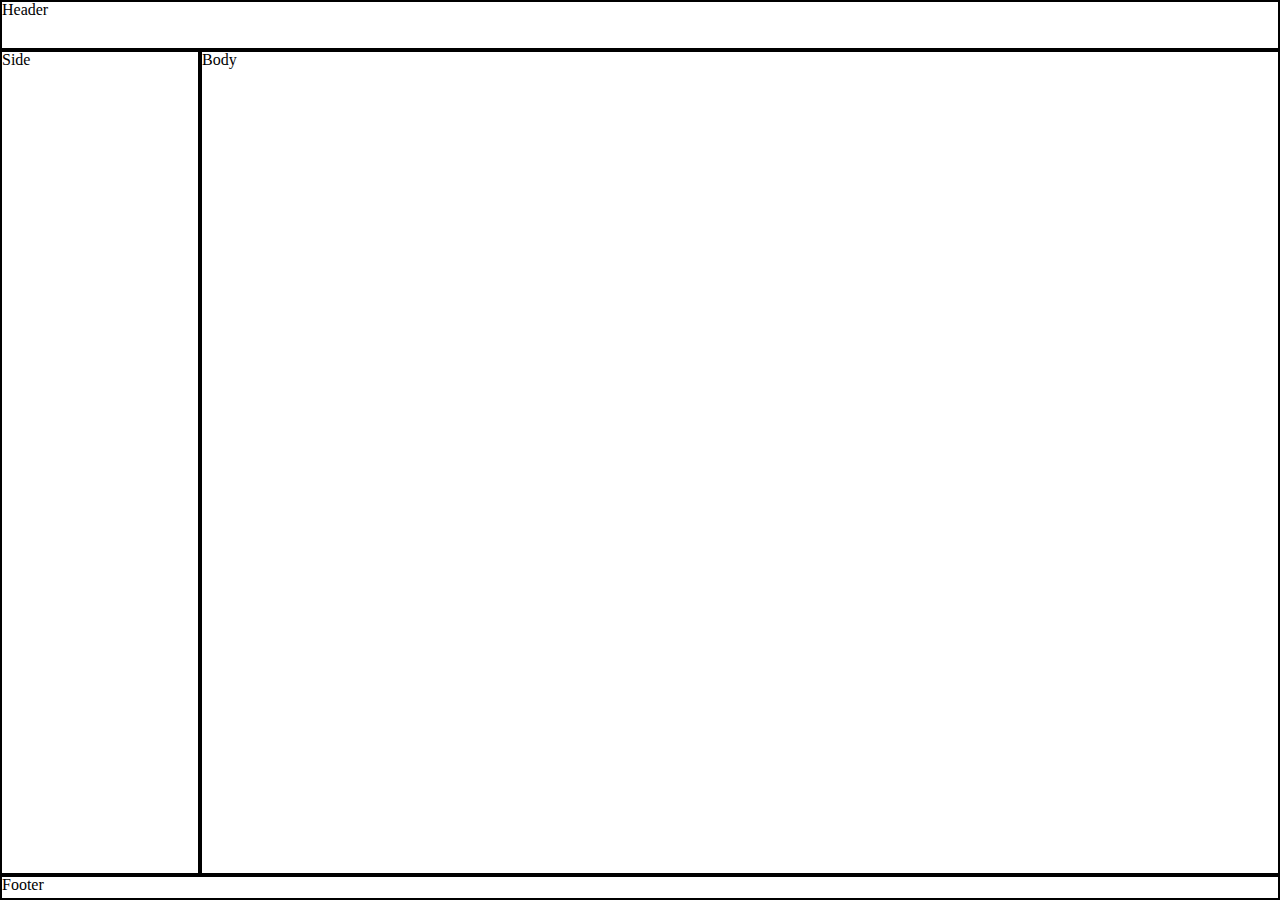
==== index.html @ 1c12b4a6 "Add layout" ====
<!DOCTYPE html>

<html lang="en">

<head>
    <meta charset="utf-8">

    <title>Employee Portal</title>
    <meta name="description" content="Employee Portal">
    <meta name="author" content="EdwardHeath">

    <link rel="stylesheet" href="style.css">
    <link rel="stylesheet" href="reset.css">

</head>

<body>
    <div class='container'>
        <div class='header'>Header</div>
        <div class='sidebar'>Side</div>
        <div class='body'>Body</div>
        <div class='footer'>Footer</div>
    </div>

    <script src="script.js"></script>
</body>

</html>
---- style.css ----
.container {
    height: 100vh;
    display: grid;
    grid-template-columns: 200px 1fr;
    grid-template-rows: 50px 1fr 25px;
    grid-template-areas:
        "header header"
        "sidebar body"
        "footer footer"
}

.container > div {
    border: 2px solid black;
}

.header {
    grid-area: header;
}

.sidebar {
    grid-area: sidebar;
}

.body {
    grid-area: body;
}

.footer {
    grid-area: footer;
}
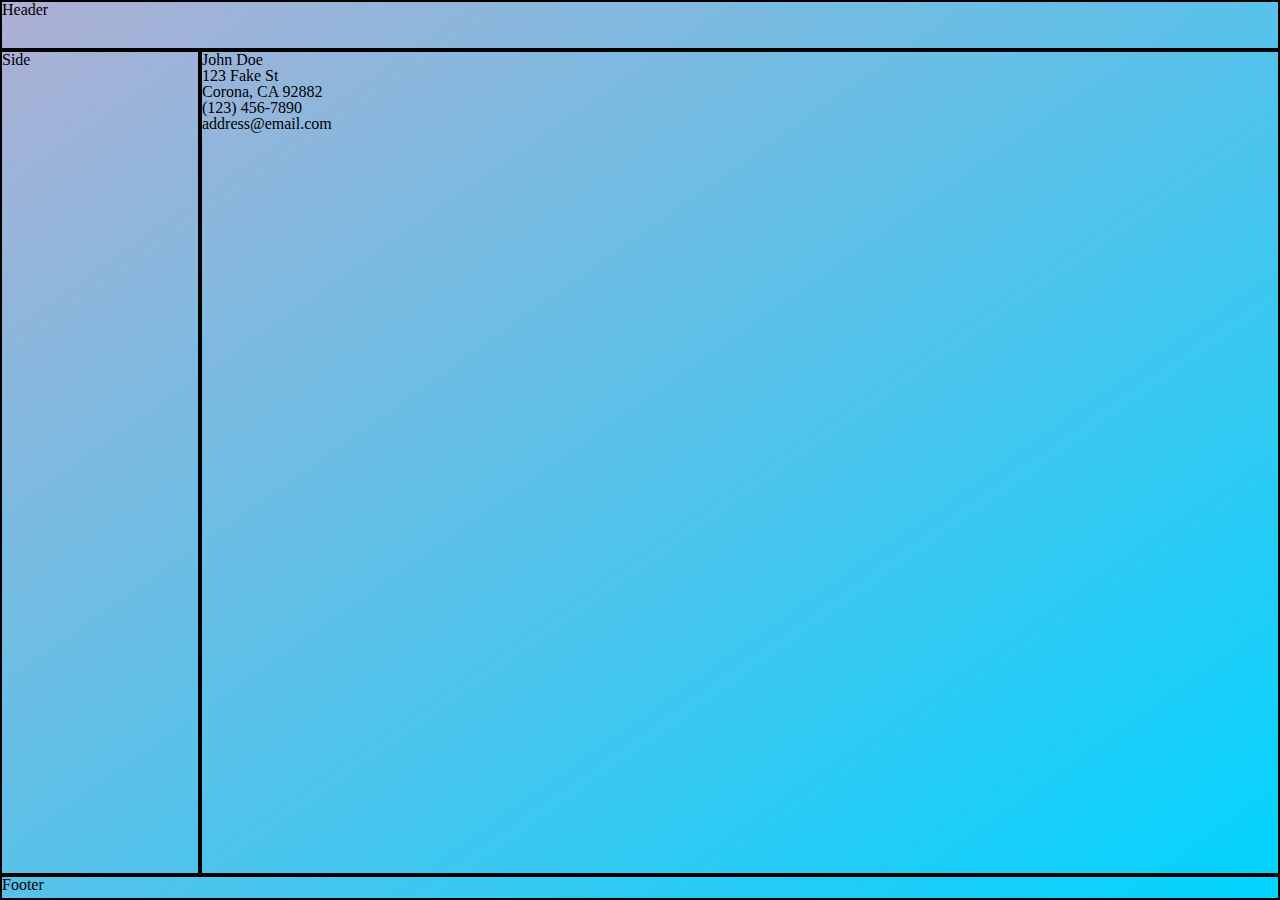
==== commit ded8b7c3: "README test" ====
--- a/index.html
+++ b/index.html
@@ -18,7 +18,15 @@
     <div class='container'>
         <div class='header'>Header</div>
         <div class='sidebar'>Side</div>
-        <div class='body'>Body</div>
+        <div class='body'>
+            <div class='name'>John Doe</div>
+            <div class="address">
+                123 Fake St<br>
+                Corona, CA 92882
+            </div>
+            <div class="phone">(123) 456-7890</div>
+            <div class="email">address@email.com</div>
+        </div>
         <div class='footer'>Footer</div>
     </div>
 
--- a/style.css
+++ b/style.css
@@ -1,5 +1,7 @@
 .container {
     height: 100vh;
+    background: rgb(0, 0, 36);
+    background: linear-gradient(to bottom right, rgba(0, 0, 36, 1) 0%, rgba(175, 175, 212, 1) 0%, rgba(0, 212, 255, 1) 100%);
     display: grid;
     grid-template-columns: 200px 1fr;
     grid-template-rows: 50px 1fr 25px;
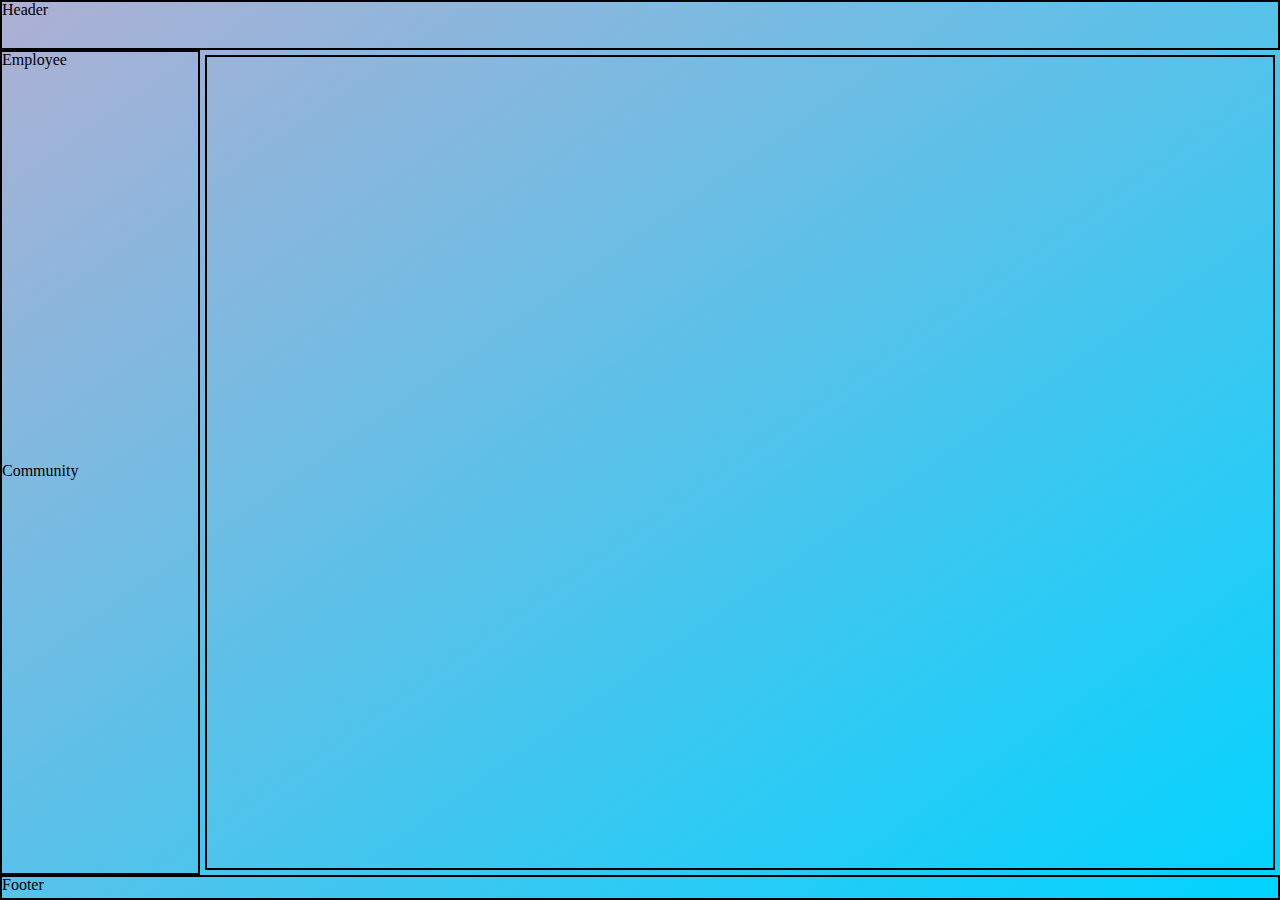
==== commit 5e35b157: "Add community and employee pages" ====
--- a/index.html
+++ b/index.html
@@ -17,15 +17,12 @@
 <body>
     <div class='container'>
         <div class='header'>Header</div>
-        <div class='sidebar'>Side</div>
+        <div class='sidebar'>
+            <div class='employee'>Employee</div>
+            <div class='community'>Community</div>
+        </div>
         <div class='body'>
-            <div class='name'>John Doe</div>
-            <div class="address">
-                123 Fake St<br>
-                Corona, CA 92882
-            </div>
-            <div class="phone">(123) 456-7890</div>
-            <div class="email">address@email.com</div>
+            <div class="display"></div>
         </div>
         <div class='footer'>Footer</div>
     </div>
--- a/style.css
+++ b/style.css
@@ -20,11 +20,14 @@
 }
 
 .sidebar {
+    display: grid;
     grid-area: sidebar;
+    grid-template-rows: 1fr 1fr;
 }
 
 .body {
     grid-area: body;
+    margin: 5px;
 }
 
 .footer {
